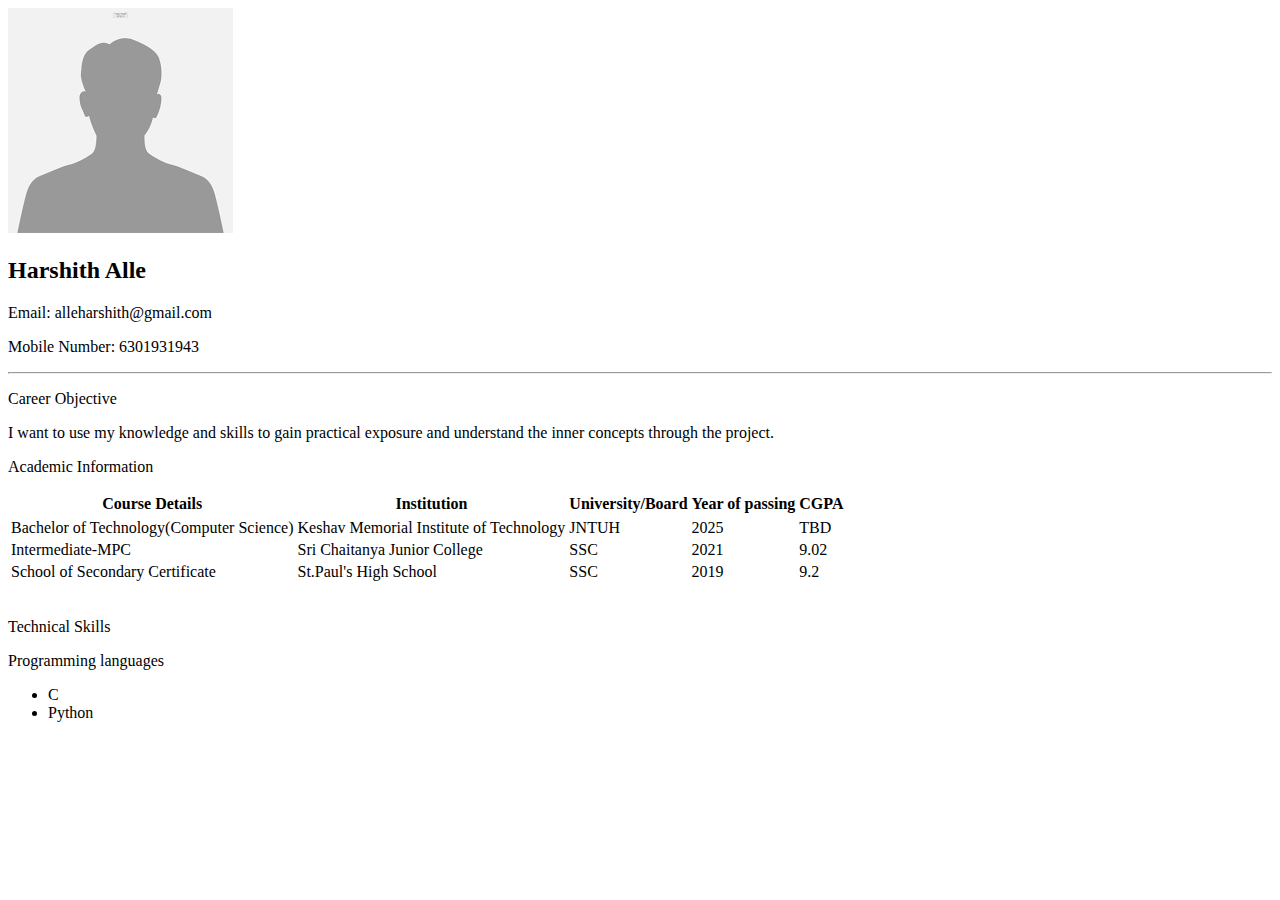
==== index.html @ 3ab3b284 "comited changes in style and index" ====
<!DOCTYPE html>
<html lang="en">
  <head>
    <meta charset="UTF-8" />
    <meta http-equiv="X-UA-Compatible" content="IE=edge" />
    <meta name="viewport" content="width=device-width, initial-scale=1.0" />
    <link rel="stylesheet" href="style.css" />
    <title>Document</title>
  </head>
  <body>
    <div class="center">
      <img class="pic" src="profile2.png" alt="profile" />
      <h2>Harshith Alle</h2>
    </div>
    <p class="bldinfo">Email: alleharshith@gmail.com</p>
    <p class="bldinfo">Mobile Number: 6301931943</p>

    <hr />
    <p class="bldinfo">Career Objective</p>
    <p>
      I want to use my knowledge and skills to gain practical exposure and
      understand the inner concepts through the project.
    </p>
    <p class="bldinfo">Academic Information</p>
    <table>
      <tr>
        <thead>
          <th>Course Details</th>
          <th>Institution</th>
          <th>University/Board</th>
          <th>Year of passing</th>
          <th>CGPA</th>
        </thead>
      </tr>
      <tr>
        <td>Bachelor of Technology(Computer Science)</td>
        <td>Keshav Memorial Institute of Technology</td>
        <td>JNTUH</td>
        <td>2025</td>
        <td>TBD</td>
      </tr>
      <tr>
        <td>Intermediate-MPC</td>
        <td>Sri Chaitanya Junior College</td>
        <td>SSC</td>
        <td>2021</td>
        <td>9.02</td>
      </tr>
      <tr>
        <td>School of Secondary Certificate</td>
        <td>St.Paul's High School</td>
        <td>SSC</td>
        <td>2019</td>
        <td>9.2</td>
      </tr>
    </table>
    <br />
    <p class="bldinfo">Technical Skills</p>
    <p>Programming languages</p>
    <ul>
      <li>C</li>
      <li>Python</li>
    </ul>
  </body>
</html>
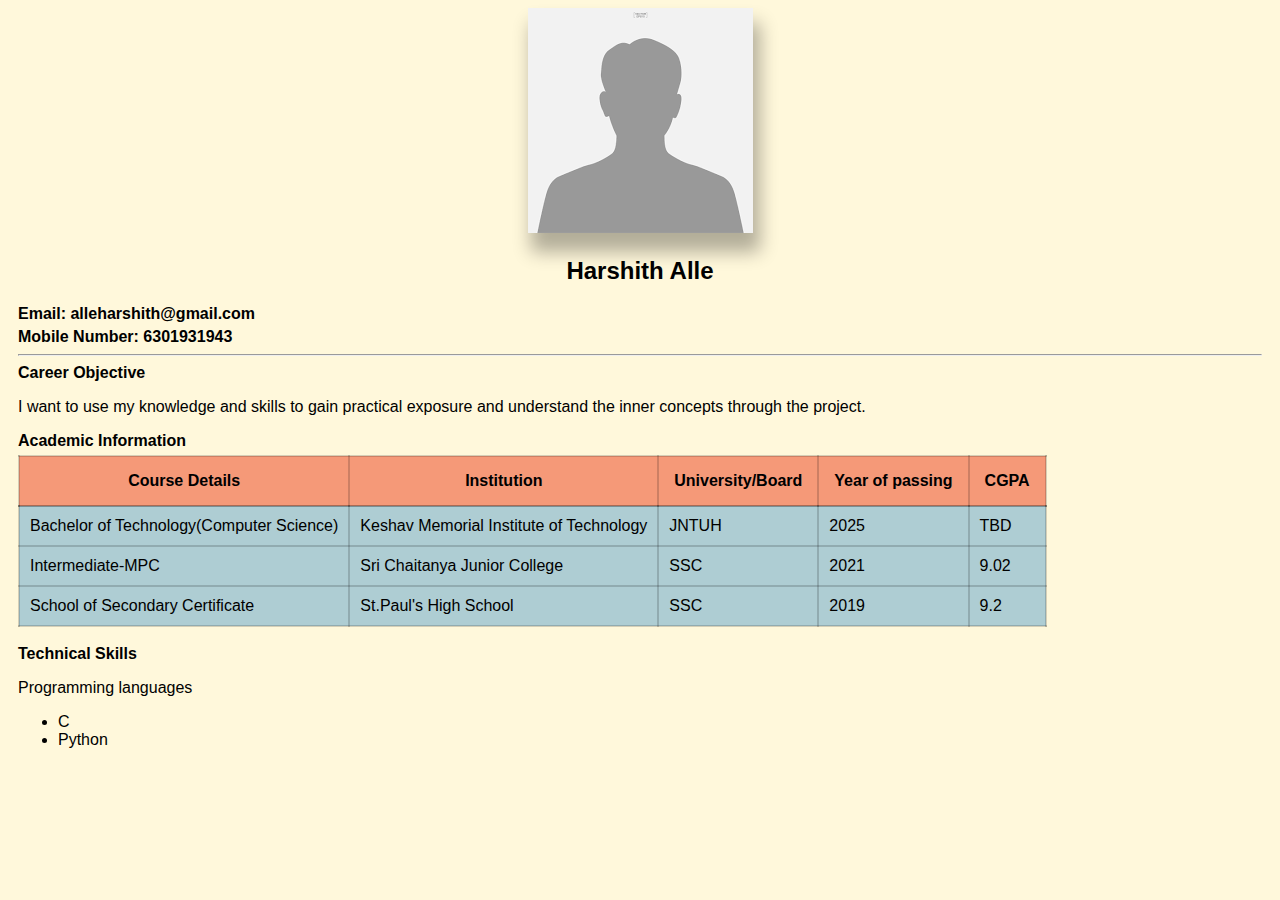
==== commit 7e27d2fd: "title to portfolio" ====
--- a/index.html
+++ b/index.html
@@ -5,7 +5,7 @@
     <meta http-equiv="X-UA-Compatible" content="IE=edge" />
     <meta name="viewport" content="width=device-width, initial-scale=1.0" />
     <link rel="stylesheet" href="style.css" />
-    <title>Document</title>
+    <title>Portfolio</title>
   </head>
   <body>
     <div class="center">
--- a/style.css
+++ b/style.css
@@ -0,0 +1,41 @@
+:root {
+  --coral: #f59978;
+  --bg: #fff8db;
+  --tbody: #aecdd3;
+}
+
+* {
+  font-family: "Segoe UI", Tahoma, Geneva, Verdana, sans-serif;
+  background-color: var(--bg);
+}
+body {
+  padding: 0px 10px 0px 10px;
+}
+
+.center {
+  text-align: center;
+}
+.bldinfo {
+  margin: 0px 0px 5px 0px;
+  font-weight: bold;
+}
+.pic {
+  box-shadow: 5px 17px 17px 2px rgba(0, 0, 0, 0.301);
+}
+table {
+  border-collapse: collapse;
+  border: 2px solid rgb(0, 0, 0);
+}
+th {
+  background-color: var(--coral);
+  padding: 15px;
+}
+td {
+  background-color: var(--tbody);
+  padding: 10px;
+}
+th,
+td {
+  border-collapse: collapse;
+  border: 2px solid rgba(0, 0, 0, 0.164);
+}
